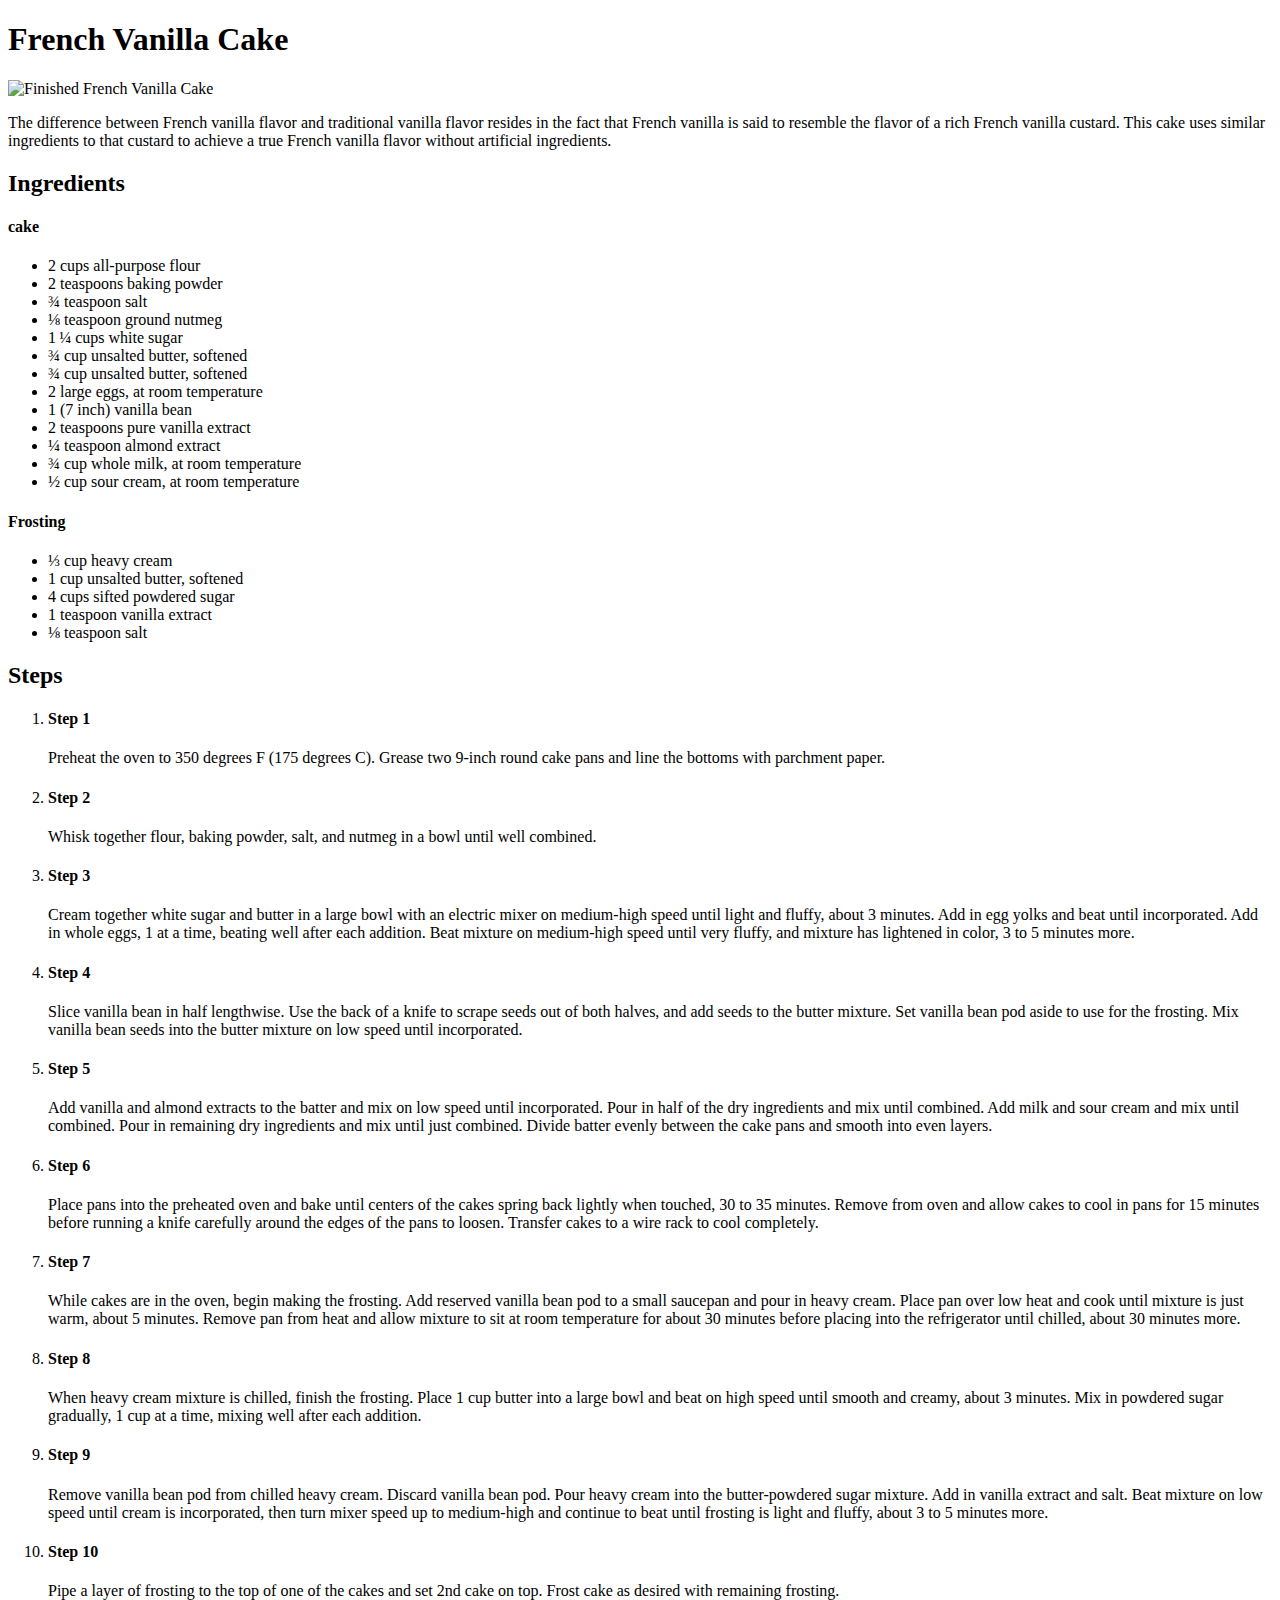
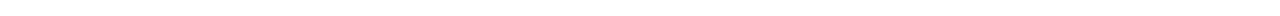
==== recipes/french-vanilla-cake.html @ 6ac5f5ba "Added more recipes." ====
<!DOCTYPE html>
<html lang="en">
<head>
    <meta charset="UTF-8">
    <title>Rosemary Steak</title>
</head>
<body>
    <h1>French Vanilla Cake</h1>
    <img style="width:400px" src="https://static.onecms.io/wp-content/uploads/sites/43/-0001/11/30/1651435756DSC_1944202-2000.jpg"
    alt="Finished French Vanilla Cake">
    <p>The difference between French vanilla flavor and traditional vanilla flavor resides in the fact that French vanilla is said to resemble the flavor of a rich French vanilla custard. This cake uses similar ingredients to that custard to achieve a true French vanilla flavor without artificial ingredients.</p>
    <h2>Ingredients</h2>
    <h4>cake</h4>
    <ul>
        <li>2 cups all-purpose flour</li>
        <li>2 teaspoons baking powder</li>
        <li>¾ teaspoon salt</li>
        <li>⅛ teaspoon ground nutmeg</li>
        <li>1 ¼ cups white sugar</li>
        <li>¾ cup unsalted butter, softened</li>
        <li>¾ cup unsalted butter, softened</li>
        <li>2 large eggs, at room temperature</li>
        <li>1 (7 inch) vanilla bean</li>
        <li>2 teaspoons pure vanilla extract</li>
        <li>¼ teaspoon almond extract</li>
        <li>¾ cup whole milk, at room temperature</li>
        <li>½ cup sour cream, at room temperature</li>
    </ul>
    <h4>Frosting</h4>
    <ul>
        <li>⅓ cup heavy cream</li>
        <li>1 cup unsalted butter, softened</li>
        <li>4 cups sifted powdered sugar</li>
        <li>1 teaspoon vanilla extract</li>
        <li>⅛ teaspoon salt</li>
    </ul>
    <h2>Steps</h2>
    <ol>
        <li>
            <h4>Step 1</h4>
            <p>Preheat the oven to 350 degrees F (175 degrees C). Grease two 9-inch round cake pans and line the bottoms with parchment paper.</p>
        </li>
        <li>
            <h4>Step 2</h4>
            <p>Whisk together flour, baking powder, salt, and nutmeg in a bowl until well combined.</p>
        </li>
        <li>
            <h4>Step 3</h4>
            <p>Cream together white sugar and butter in a large bowl with an electric mixer on medium-high speed until light and fluffy, about 3 minutes. Add in egg yolks and beat until incorporated. Add in whole eggs, 1 at a time, beating well after each addition. Beat mixture on medium-high speed until very fluffy, and mixture has lightened in color, 3 to 5 minutes more.</p>
        </li>
        <li>
            <h4>Step 4</h4>
            <p>Slice vanilla bean in half lengthwise. Use the back of a knife to scrape seeds out of both halves, and add seeds to the butter mixture. Set vanilla bean pod aside to use for the frosting. Mix vanilla bean seeds into the butter mixture on low speed until incorporated.</p>
        </li>
        <li>
            <h4>Step 5</h4>
            <p>Add vanilla and almond extracts to the batter and mix on low speed until incorporated. Pour in half of the dry ingredients and mix until combined. Add milk and sour cream and mix until combined. Pour in remaining dry ingredients and mix until just combined. Divide batter evenly between the cake pans and smooth into even layers.</p>
        </li>
        <li>
            <h4>Step 6</h4>
            <p>Place pans into the preheated oven and bake until centers of the cakes spring back lightly when touched, 30 to 35 minutes. Remove from oven and allow cakes to cool in pans for 15 minutes before running a knife carefully around the edges of the pans to loosen. Transfer cakes to a wire rack to cool completely.</p>
        </li>
        <li>
            <h4>Step 7</h4>
            <p>While cakes are in the oven, begin making the frosting. Add reserved vanilla bean pod to a small saucepan and pour in heavy cream. Place pan over low heat and cook until mixture is just warm, about 5 minutes. Remove pan from heat and allow mixture to sit at room temperature for about 30 minutes before placing into the refrigerator until chilled, about 30 minutes more.</p>
        </li>
        <li>
            <h4>Step 8</h4>
            <p>When heavy cream mixture is chilled, finish the frosting. Place 1 cup butter into a large bowl and beat on high speed until smooth and creamy, about 3 minutes. Mix in powdered sugar gradually, 1 cup at a time, mixing well after each addition.</p>
        </li>
        <li>
            <h4>Step 9</h4>
            <p>Remove vanilla bean pod from chilled heavy cream. Discard vanilla bean pod. Pour heavy cream into the butter-powdered sugar mixture. Add in vanilla extract and salt. Beat mixture on low speed until cream is incorporated, then turn mixer speed up to medium-high and continue to beat until frosting is light and fluffy, about 3 to 5 minutes more.</p>
        </li>
        <li>
            <h4>Step 10</h4>
            <p>Pipe a layer of frosting to the top of one of the cakes and set 2nd cake on top. Frost cake as desired with remaining frosting.</p>
        </li>
    </ol>
</body>
</html>
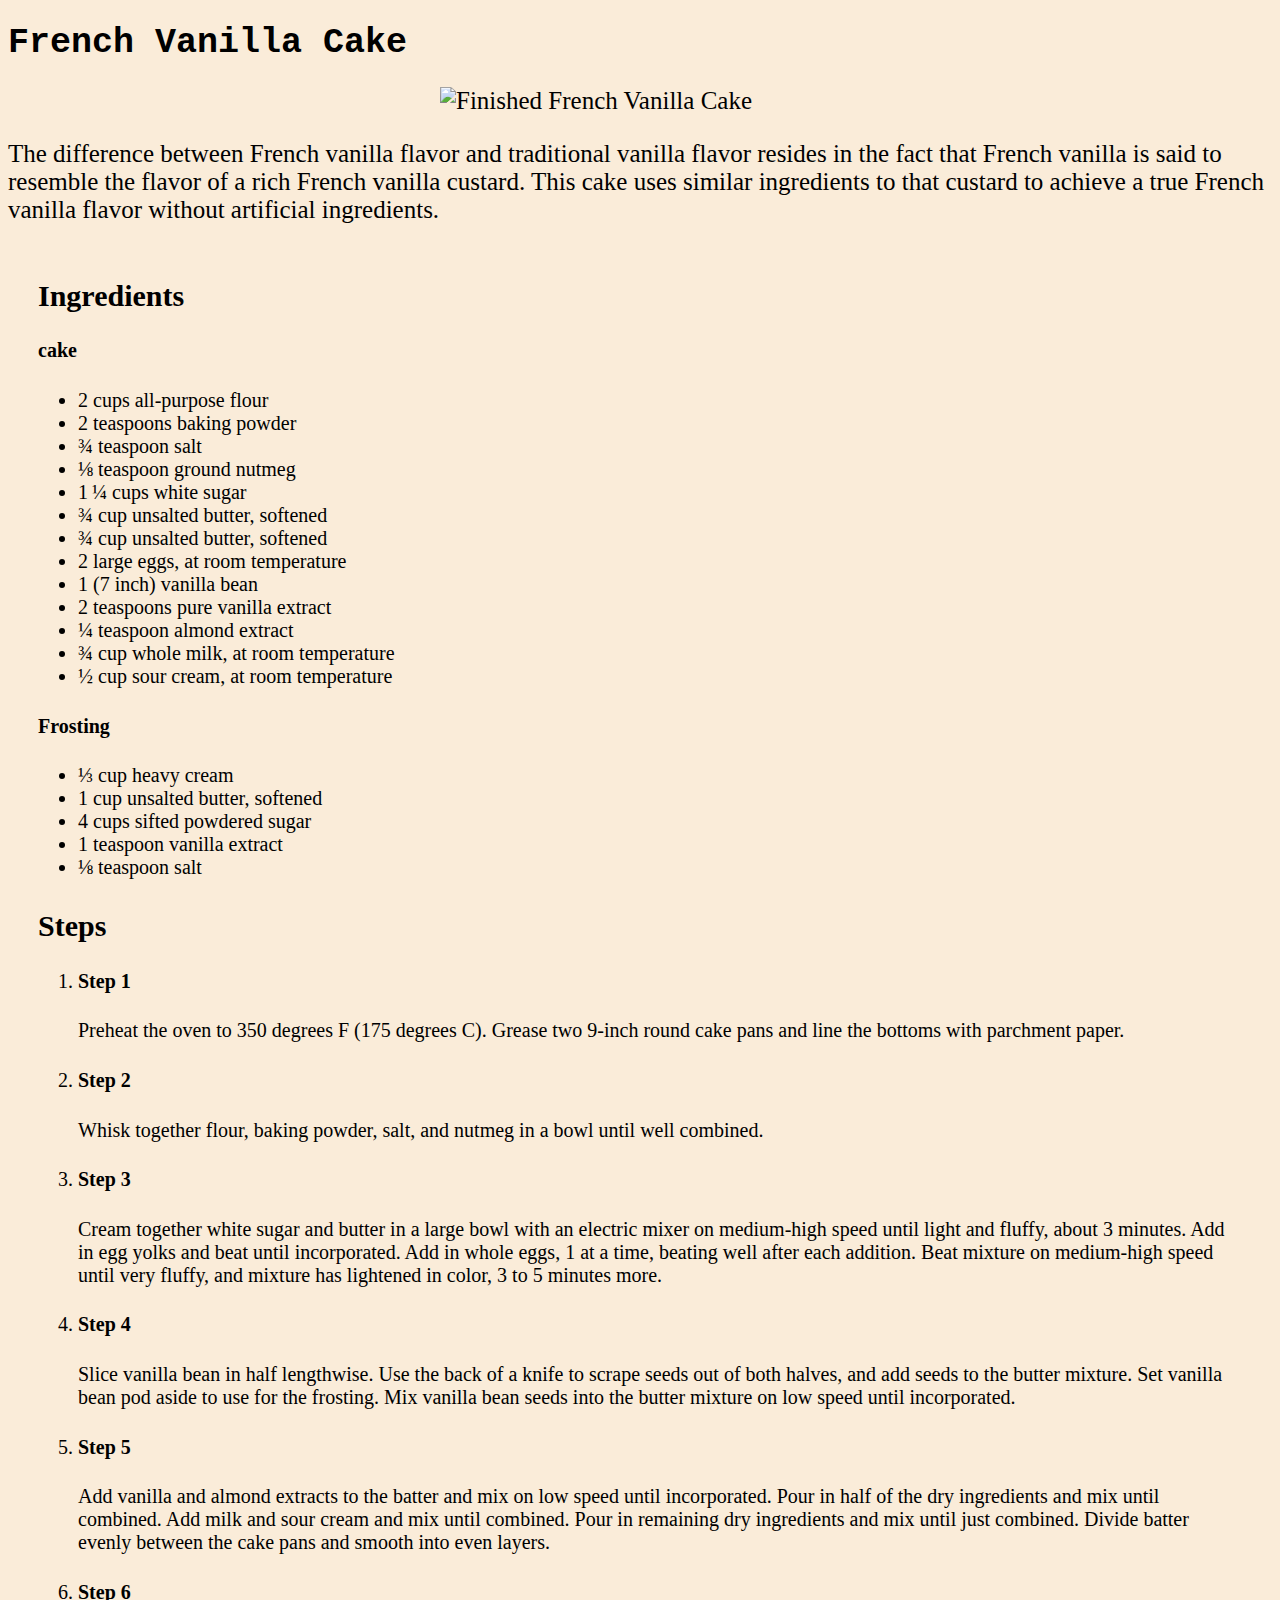
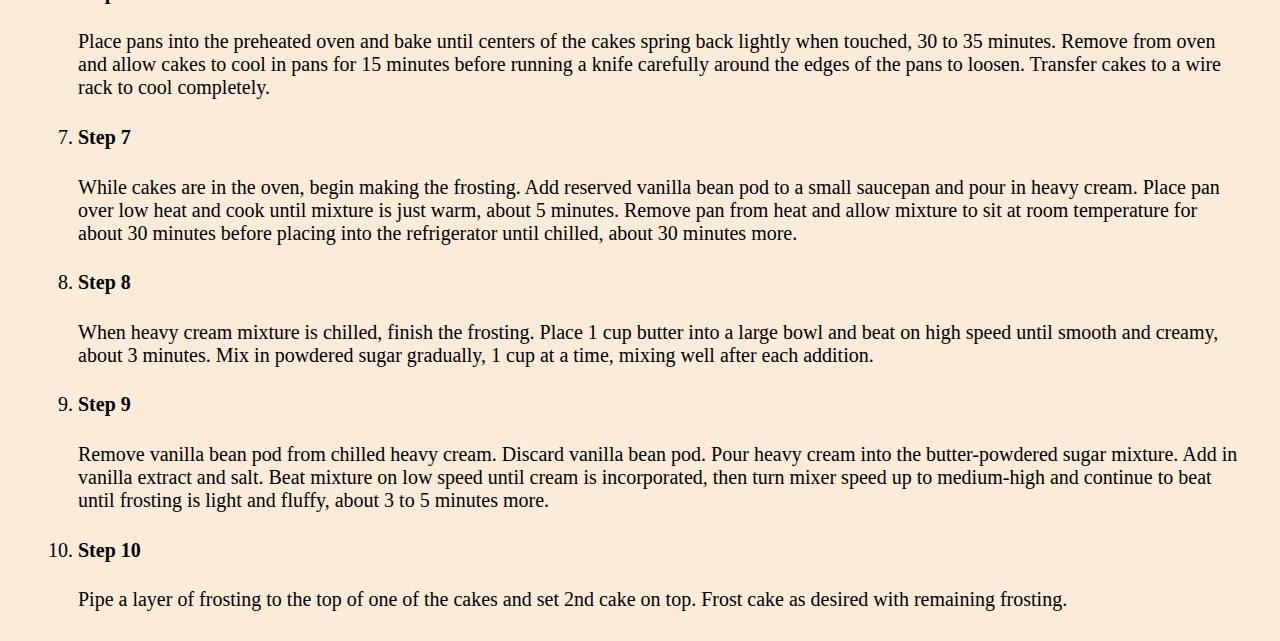
==== commit fdd49a90: "Adding some basic styling to the pages. added the style.css file, added a folder to contain the main" ====
--- a/recipes/french-vanilla-cake.html
+++ b/recipes/french-vanilla-cake.html
@@ -3,79 +3,90 @@
 <head>
     <meta charset="UTF-8">
     <title>Rosemary Steak</title>
+    <link rel="stylesheet" href="../style.css">
 </head>
 <body>
-    <h1>French Vanilla Cake</h1>
-    <img style="width:400px" src="https://static.onecms.io/wp-content/uploads/sites/43/-0001/11/30/1651435756DSC_1944202-2000.jpg"
-    alt="Finished French Vanilla Cake">
-    <p>The difference between French vanilla flavor and traditional vanilla flavor resides in the fact that French vanilla is said to resemble the flavor of a rich French vanilla custard. This cake uses similar ingredients to that custard to achieve a true French vanilla flavor without artificial ingredients.</p>
-    <h2>Ingredients</h2>
-    <h4>cake</h4>
-    <ul>
-        <li>2 cups all-purpose flour</li>
-        <li>2 teaspoons baking powder</li>
-        <li>¾ teaspoon salt</li>
-        <li>⅛ teaspoon ground nutmeg</li>
-        <li>1 ¼ cups white sugar</li>
-        <li>¾ cup unsalted butter, softened</li>
-        <li>¾ cup unsalted butter, softened</li>
-        <li>2 large eggs, at room temperature</li>
-        <li>1 (7 inch) vanilla bean</li>
-        <li>2 teaspoons pure vanilla extract</li>
-        <li>¼ teaspoon almond extract</li>
-        <li>¾ cup whole milk, at room temperature</li>
-        <li>½ cup sour cream, at room temperature</li>
-    </ul>
-    <h4>Frosting</h4>
-    <ul>
-        <li>⅓ cup heavy cream</li>
-        <li>1 cup unsalted butter, softened</li>
-        <li>4 cups sifted powdered sugar</li>
-        <li>1 teaspoon vanilla extract</li>
-        <li>⅛ teaspoon salt</li>
-    </ul>
-    <h2>Steps</h2>
-    <ol>
-        <li>
-            <h4>Step 1</h4>
-            <p>Preheat the oven to 350 degrees F (175 degrees C). Grease two 9-inch round cake pans and line the bottoms with parchment paper.</p>
-        </li>
-        <li>
-            <h4>Step 2</h4>
-            <p>Whisk together flour, baking powder, salt, and nutmeg in a bowl until well combined.</p>
-        </li>
-        <li>
-            <h4>Step 3</h4>
-            <p>Cream together white sugar and butter in a large bowl with an electric mixer on medium-high speed until light and fluffy, about 3 minutes. Add in egg yolks and beat until incorporated. Add in whole eggs, 1 at a time, beating well after each addition. Beat mixture on medium-high speed until very fluffy, and mixture has lightened in color, 3 to 5 minutes more.</p>
-        </li>
-        <li>
-            <h4>Step 4</h4>
-            <p>Slice vanilla bean in half lengthwise. Use the back of a knife to scrape seeds out of both halves, and add seeds to the butter mixture. Set vanilla bean pod aside to use for the frosting. Mix vanilla bean seeds into the butter mixture on low speed until incorporated.</p>
-        </li>
-        <li>
-            <h4>Step 5</h4>
-            <p>Add vanilla and almond extracts to the batter and mix on low speed until incorporated. Pour in half of the dry ingredients and mix until combined. Add milk and sour cream and mix until combined. Pour in remaining dry ingredients and mix until just combined. Divide batter evenly between the cake pans and smooth into even layers.</p>
-        </li>
-        <li>
-            <h4>Step 6</h4>
-            <p>Place pans into the preheated oven and bake until centers of the cakes spring back lightly when touched, 30 to 35 minutes. Remove from oven and allow cakes to cool in pans for 15 minutes before running a knife carefully around the edges of the pans to loosen. Transfer cakes to a wire rack to cool completely.</p>
-        </li>
-        <li>
-            <h4>Step 7</h4>
-            <p>While cakes are in the oven, begin making the frosting. Add reserved vanilla bean pod to a small saucepan and pour in heavy cream. Place pan over low heat and cook until mixture is just warm, about 5 minutes. Remove pan from heat and allow mixture to sit at room temperature for about 30 minutes before placing into the refrigerator until chilled, about 30 minutes more.</p>
-        </li>
-        <li>
-            <h4>Step 8</h4>
-            <p>When heavy cream mixture is chilled, finish the frosting. Place 1 cup butter into a large bowl and beat on high speed until smooth and creamy, about 3 minutes. Mix in powdered sugar gradually, 1 cup at a time, mixing well after each addition.</p>
-        </li>
-        <li>
-            <h4>Step 9</h4>
-            <p>Remove vanilla bean pod from chilled heavy cream. Discard vanilla bean pod. Pour heavy cream into the butter-powdered sugar mixture. Add in vanilla extract and salt. Beat mixture on low speed until cream is incorporated, then turn mixer speed up to medium-high and continue to beat until frosting is light and fluffy, about 3 to 5 minutes more.</p>
-        </li>
-        <li>
-            <h4>Step 10</h4>
-            <p>Pipe a layer of frosting to the top of one of the cakes and set 2nd cake on top. Frost cake as desired with remaining frosting.</p>
-        </li>
-    </ol>
+    <h1 class="recipe-name">French Vanilla Cake</h1>
+    
+
+    <div class="recipe-overview">
+        <img style="width:400px" src="https://static.onecms.io/wp-content/uploads/sites/43/-0001/11/30/1651435756DSC_1944202-2000.jpg"
+        alt="Finished French Vanilla Cake">
+        <p>The difference between French vanilla flavor and traditional vanilla flavor resides in the fact that French vanilla is said to resemble the flavor of a rich French vanilla custard. This cake uses similar ingredients to that custard to achieve a true French vanilla flavor without artificial ingredients.</p>
+    </div>
+    
+    <div class="ingredients">
+        <h2>Ingredients</h2>
+        <h4>cake</h4>
+        <ul>
+            <li>2 cups all-purpose flour</li>
+            <li>2 teaspoons baking powder</li>
+            <li>¾ teaspoon salt</li>
+            <li>⅛ teaspoon ground nutmeg</li>
+            <li>1 ¼ cups white sugar</li>
+            <li>¾ cup unsalted butter, softened</li>
+            <li>¾ cup unsalted butter, softened</li>
+            <li>2 large eggs, at room temperature</li>
+            <li>1 (7 inch) vanilla bean</li>
+            <li>2 teaspoons pure vanilla extract</li>
+            <li>¼ teaspoon almond extract</li>
+            <li>¾ cup whole milk, at room temperature</li>
+            <li>½ cup sour cream, at room temperature</li>
+        </ul>
+        <h4>Frosting</h4>
+        <ul>
+            <li>⅓ cup heavy cream</li>
+            <li>1 cup unsalted butter, softened</li>
+            <li>4 cups sifted powdered sugar</li>
+            <li>1 teaspoon vanilla extract</li>
+            <li>⅛ teaspoon salt</li>
+        </ul>
+    </div>
+    
+    <div class="steps">
+        <h2>Steps</h2>
+        <ol>
+            <li>
+                <h4>Step 1</h4>
+                <p>Preheat the oven to 350 degrees F (175 degrees C). Grease two 9-inch round cake pans and line the bottoms with parchment paper.</p>
+            </li>
+            <li>
+                <h4>Step 2</h4>
+                <p>Whisk together flour, baking powder, salt, and nutmeg in a bowl until well combined.</p>
+            </li>
+            <li>
+                <h4>Step 3</h4>
+                <p>Cream together white sugar and butter in a large bowl with an electric mixer on medium-high speed until light and fluffy, about 3 minutes. Add in egg yolks and beat until incorporated. Add in whole eggs, 1 at a time, beating well after each addition. Beat mixture on medium-high speed until very fluffy, and mixture has lightened in color, 3 to 5 minutes more.</p>
+            </li>
+            <li>
+                <h4>Step 4</h4>
+                <p>Slice vanilla bean in half lengthwise. Use the back of a knife to scrape seeds out of both halves, and add seeds to the butter mixture. Set vanilla bean pod aside to use for the frosting. Mix vanilla bean seeds into the butter mixture on low speed until incorporated.</p>
+            </li>
+            <li>
+                <h4>Step 5</h4>
+                <p>Add vanilla and almond extracts to the batter and mix on low speed until incorporated. Pour in half of the dry ingredients and mix until combined. Add milk and sour cream and mix until combined. Pour in remaining dry ingredients and mix until just combined. Divide batter evenly between the cake pans and smooth into even layers.</p>
+            </li>
+            <li>
+                <h4>Step 6</h4>
+                <p>Place pans into the preheated oven and bake until centers of the cakes spring back lightly when touched, 30 to 35 minutes. Remove from oven and allow cakes to cool in pans for 15 minutes before running a knife carefully around the edges of the pans to loosen. Transfer cakes to a wire rack to cool completely.</p>
+            </li>
+            <li>
+                <h4>Step 7</h4>
+                <p>While cakes are in the oven, begin making the frosting. Add reserved vanilla bean pod to a small saucepan and pour in heavy cream. Place pan over low heat and cook until mixture is just warm, about 5 minutes. Remove pan from heat and allow mixture to sit at room temperature for about 30 minutes before placing into the refrigerator until chilled, about 30 minutes more.</p>
+            </li>
+            <li>
+                <h4>Step 8</h4>
+                <p>When heavy cream mixture is chilled, finish the frosting. Place 1 cup butter into a large bowl and beat on high speed until smooth and creamy, about 3 minutes. Mix in powdered sugar gradually, 1 cup at a time, mixing well after each addition.</p>
+            </li>
+            <li>
+                <h4>Step 9</h4>
+                <p>Remove vanilla bean pod from chilled heavy cream. Discard vanilla bean pod. Pour heavy cream into the butter-powdered sugar mixture. Add in vanilla extract and salt. Beat mixture on low speed until cream is incorporated, then turn mixer speed up to medium-high and continue to beat until frosting is light and fluffy, about 3 to 5 minutes more.</p>
+            </li>
+            <li>
+                <h4>Step 10</h4>
+                <p>Pipe a layer of frosting to the top of one of the cakes and set 2nd cake on top. Frost cake as desired with remaining frosting.</p>
+            </li>
+        </ol>
+    </div>
 </body>
 </html>--- a/style.css
+++ b/style.css
@@ -0,0 +1,53 @@
+body{
+    background-color:rgba(250, 235, 215, 0.96);
+}
+
+.home-page-div{
+    display: flex;
+    flex-direction:column;
+    justify-content: end;
+    align-items: center;
+}
+
+.main-logo-photo{
+    width: 300px;
+    height: 300px;
+    border-radius: 50%;
+}
+
+.recipe-link{
+    color: brown;
+}
+
+ul{
+}
+
+a{
+    text-decoration: none;
+    font-size: 25px;
+}
+
+h1, .main-title{
+    font-family: 'Chalkduster', 'courier new', sans-serif;
+}
+
+.main-title{  
+    font-size: 53px;
+}
+
+h1{
+    font-size: 35px;
+}
+
+.recipe-overview{
+    display: flex;
+    flex-direction: column;
+    align-items: center;
+    font-size: 25px;
+    font-weight: 50;
+}
+
+.ingredients, .steps{
+    font-size: 20px;
+    margin: 30px;
+}